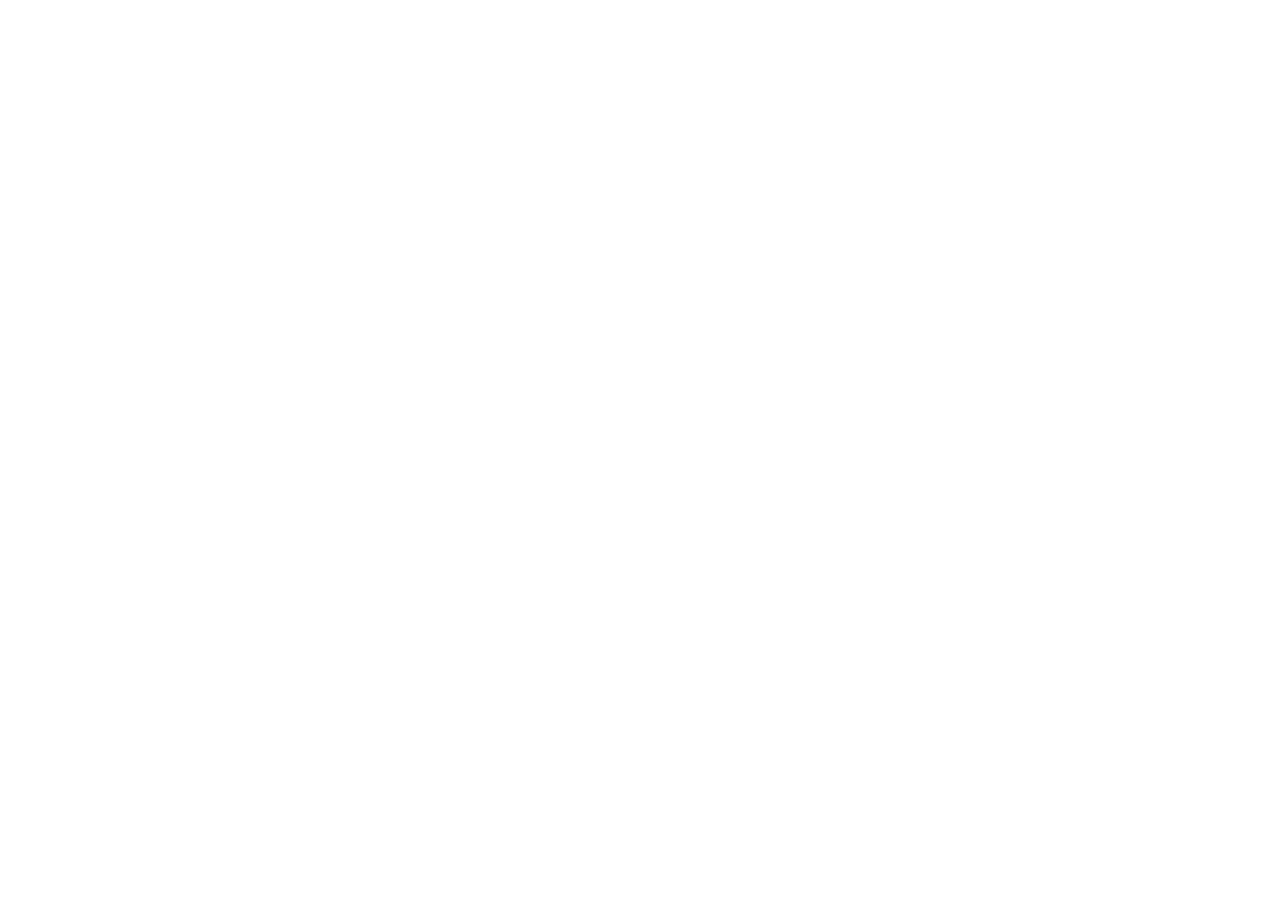
==== mod3_solution/index.html @ d2fe1b87 "added bootstrap framework and directory structure" ====
<!DOCTYPE html>
<html lang="en">
<head>
  <meta charset="UTF-8">
  <title>Food, LLC</title>
  <link href='https://fonts.googleapis.com/css?family=Oxygen:400,300,700' rel='stylesheet' type='text/css'>
  <link href='https://fonts.googleapis.com/css?family=Lora' rel='stylesheet' type='text/css'>
  <link rel="stylesheet" href="css/bootstrap.min.css">
  <link rel="stylesheet" href="css/styles.css">
</head>
<body>

  <!-- jQuery (Bootstrap JS plugins depend on it) -->
  <script src="js/jquery-2.1.4.min.js"></script>
  <script src="js/bootstrap.min.js"></script>
  <script src="js/script.js"></script>
</body>
</html>
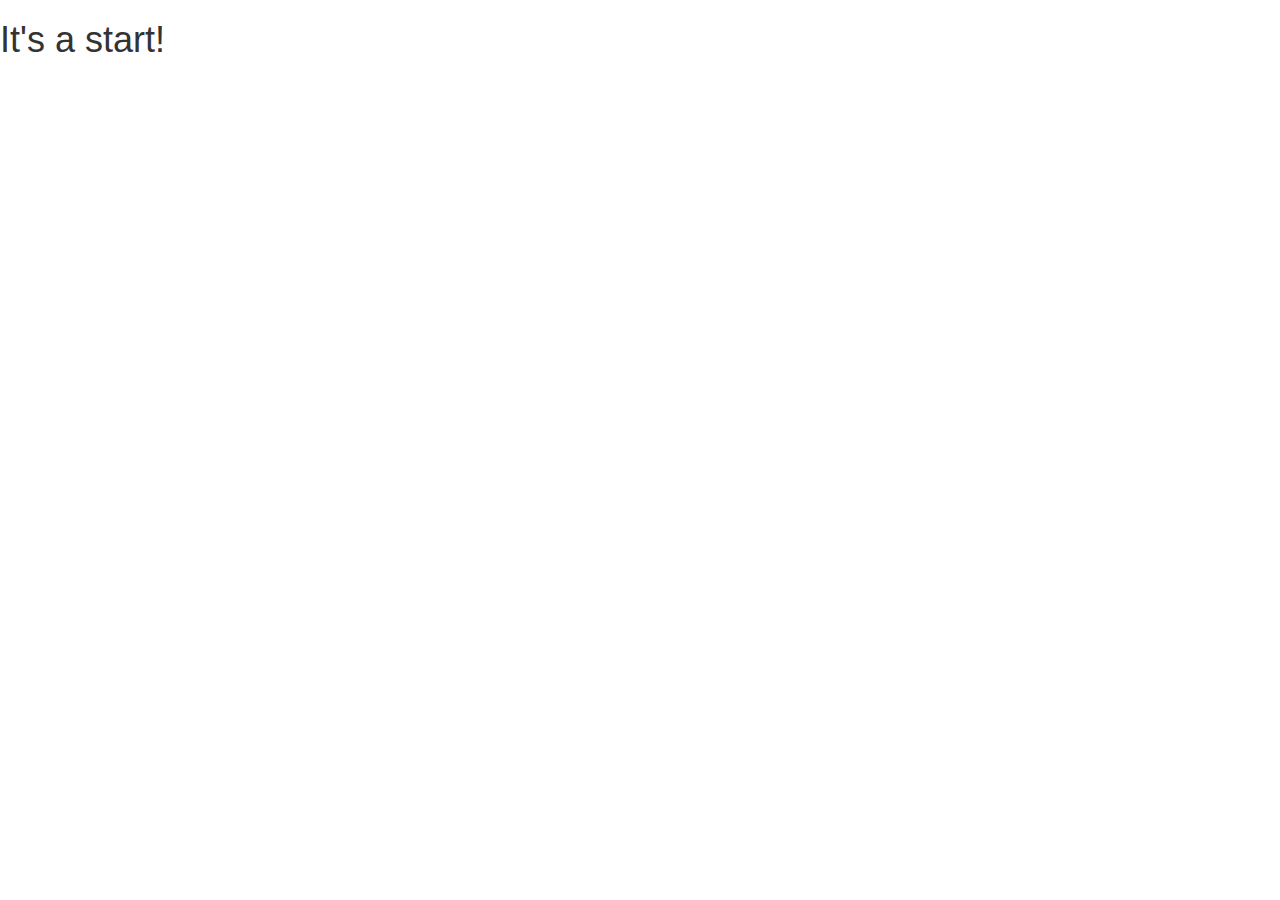
==== commit f3837f8d: "added h1 to index.htm for testing purposes" ====
--- a/mod3_solution/index.html
+++ b/mod3_solution/index.html
@@ -9,7 +9,7 @@
   <link rel="stylesheet" href="css/styles.css">
 </head>
 <body>
-
+<h1>It's a start!</h1>
   <!-- jQuery (Bootstrap JS plugins depend on it) -->
   <script src="js/jquery-2.1.4.min.js"></script>
   <script src="js/bootstrap.min.js"></script>
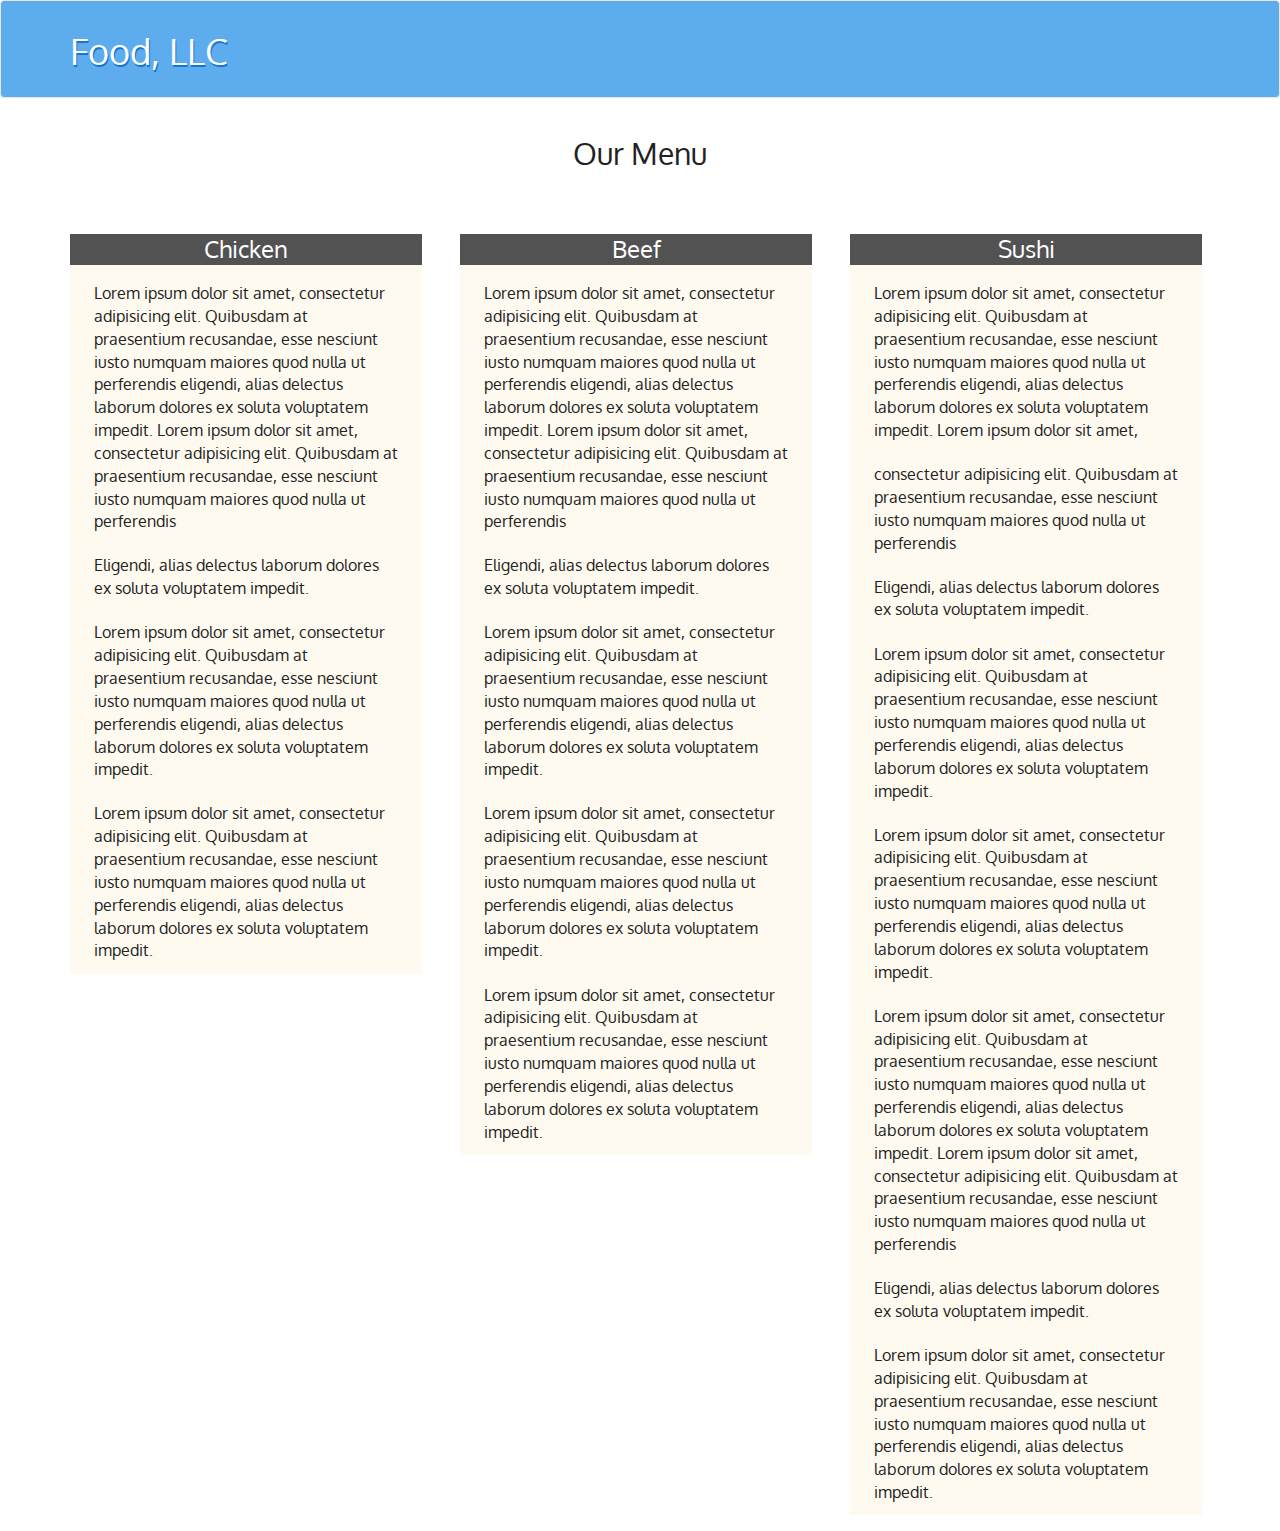
==== commit 8d88cd86: "final final tweak of styles" ====
--- a/mod3_solution/index.html
+++ b/mod3_solution/index.html
@@ -1,18 +1,108 @@
 <!DOCTYPE html>
 <html lang="en">
+
 <head>
-  <meta charset="UTF-8">
-  <title>Food, LLC</title>
-  <link href='https://fonts.googleapis.com/css?family=Oxygen:400,300,700' rel='stylesheet' type='text/css'>
-  <link href='https://fonts.googleapis.com/css?family=Lora' rel='stylesheet' type='text/css'>
-  <link rel="stylesheet" href="css/bootstrap.min.css">
-  <link rel="stylesheet" href="css/styles.css">
+    <meta charset="UTF-8">
+    <meta name="viewport" content="width=device-width, initial-scale=1">
+    <title>Food, LLC</title>
+    <link href='https://fonts.googleapis.com/css?family=Oxygen:400,300,700' rel='stylesheet' type='text/css'>
+    <link rel="stylesheet" href="css/font-awesome.min.css">
+    <link href="css/bootstrap.min.css" rel="stylesheet">
+    <link rel="stylesheet" href="css/styles.css">
 </head>
+
 <body>
-<h1>It's a start!</h1>
-  <!-- jQuery (Bootstrap JS plugins depend on it) -->
-  <script src="js/jquery-2.1.4.min.js"></script>
-  <script src="js/bootstrap.min.js"></script>
-  <script src="js/script.js"></script>
+    <header>
+        <nav id="header-nav" class="navbar navbar-default">
+            <div class="container">
+                <div class="navbar-header">
+                    <div class="navbar-brand">
+                        <a href="index.html" class="pull-left">
+                            <h1>Food, LLC</h1>
+                        </a>
+                    </div>
+                    <button type="button" class="navbar-toggle collapsed" data-toggle="collapse" data-target="#collapsable-nav" aria-expanded="false">
+                        <span class="sr-only">Toggle navigation</span>
+                        <span class="icon-bar"></span>
+                        <span class="icon-bar"></span>
+                        <span class="icon-bar"></span>
+                    </button>
+                </div>
+                <div id="collapsable-nav" class="collapse navbar-collapse">
+                    <ul id="nav-list" class="visible-xs nav navbar-nav navbar-right">
+                        <li>
+                            <a href="#chicken">
+                            <!--<span class="glyphicon glyphicon-cutlery"></span> Chicken</a>-->
+                              <i class="fa fa-try"></i> Chicken</a>
+                        </li>
+                        <li>
+                            <a href="#beef">
+                              <!--<span class="glyphicon glyphicon-cutlery"></span> Beef</a>-->
+                                <i class="fa fa-paw"></i> Beef</a>
+                        </li>
+                        <li>
+                            <a href="#sushi">
+                              <!--<span class="glyphicon glyphicon-cutlery"></span> Sushi</a>-->
+                               <i class="fa fa-yen"></i>Sushi</a>
+                        </li>
+                    </ul><!-- #nav-list -->
+                </div><!-- .collapse .navbar-collapse -->
+                <!-- needs placement in same div container as navbar-header to be 'pushed' on toggle -->
+                <section id="main-content">
+                    <h2 class="text-center">Our Menu</h2>
+                    <div class="row">
+                        <div class="col col-md-4 col-sm-6 menu-descrip">
+                          <div class="menu-cells">
+                            <a name="chicken"><h3 class="text-center">Chicken</h3></a>
+                            <p>Lorem ipsum dolor sit amet, consectetur adipisicing elit. Quibusdam at praesentium recusandae, esse nesciunt iusto numquam maiores quod nulla ut perferendis eligendi, alias delectus laborum dolores ex soluta voluptatem impedit. Lorem ipsum dolor sit amet,
+                                consectetur adipisicing elit. Quibusdam at praesentium recusandae, esse nesciunt iusto numquam maiores quod nulla ut perferendis</p>
+                            <p>Eligendi, alias delectus laborum dolores ex soluta voluptatem impedit.</p>
+                            <p>Lorem ipsum dolor sit amet, consectetur adipisicing elit. Quibusdam at praesentium recusandae, esse nesciunt iusto numquam maiores quod nulla ut perferendis eligendi, alias delectus laborum dolores ex soluta voluptatem impedit.</p>
+                            <p>Lorem ipsum dolor sit amet, consectetur adipisicing elit. Quibusdam at praesentium recusandae, esse nesciunt iusto numquam maiores quod nulla ut perferendis eligendi, alias delectus laborum dolores ex soluta voluptatem impedit.</p>
+                         </div>
+                        </div><!--end col div -->
+                        <div class="col col-md-4 col-sm-6 menu-descrip">
+                          <div class="menu-cells">
+                            <a name="beef"><h3 class="text-center">Beef</h3></a>
+                            <p>Lorem ipsum dolor sit amet, consectetur adipisicing elit. Quibusdam at praesentium recusandae, esse nesciunt iusto numquam maiores quod nulla ut perferendis eligendi, alias delectus laborum dolores ex soluta voluptatem impedit. Lorem ipsum dolor sit amet,
+                                consectetur adipisicing elit. Quibusdam at praesentium recusandae, esse nesciunt iusto numquam maiores quod nulla ut perferendis</p>
+                            <p>Eligendi, alias delectus laborum dolores ex soluta voluptatem impedit.</p>
+                            <p>Lorem ipsum dolor sit amet, consectetur adipisicing elit. Quibusdam at praesentium recusandae, esse nesciunt iusto numquam maiores quod nulla ut perferendis eligendi, alias delectus laborum dolores ex soluta voluptatem impedit.</p>
+                            <p>Lorem ipsum dolor sit amet, consectetur adipisicing elit. Quibusdam at praesentium recusandae, esse nesciunt iusto numquam maiores quod nulla ut perferendis eligendi, alias delectus laborum dolores ex soluta voluptatem impedit.</p>
+                            <p>Lorem ipsum dolor sit amet, consectetur adipisicing elit. Quibusdam at praesentium recusandae, esse nesciunt iusto numquam maiores quod nulla ut perferendis eligendi, alias delectus laborum dolores ex soluta voluptatem impedit.</p>
+                          </div>
+                        </div><!--end col div -->
+                        <div class="col col-md-4 col-sm-12 menu-descrip">
+                          <div class="menu-cells">
+                            <a name="sushi"><h3 class="text-center">Sushi</h3></a>
+                            <p>Lorem ipsum dolor sit amet, consectetur adipisicing elit. Quibusdam at praesentium recusandae, esse nesciunt iusto numquam maiores quod nulla ut perferendis eligendi, alias delectus laborum dolores ex soluta voluptatem impedit. Lorem ipsum dolor sit amet,
+                            <p>consectetur adipisicing elit. Quibusdam at praesentium recusandae, esse nesciunt iusto numquam maiores quod nulla ut perferendis</p>
+                            <p>Eligendi, alias delectus laborum dolores ex soluta voluptatem impedit.</p>
+                            <p>Lorem ipsum dolor sit amet, consectetur adipisicing elit. Quibusdam at praesentium recusandae, esse nesciunt iusto numquam maiores quod nulla ut perferendis eligendi, alias delectus laborum dolores ex soluta voluptatem impedit.</p>
+                            <p>Lorem ipsum dolor sit amet, consectetur adipisicing elit. Quibusdam at praesentium recusandae, esse nesciunt iusto numquam maiores quod nulla ut perferendis eligendi, alias delectus laborum dolores ex soluta voluptatem impedit.</p>
+                            <p>Lorem ipsum dolor sit amet, consectetur adipisicing elit. Quibusdam at praesentium recusandae, esse nesciunt iusto numquam maiores quod nulla ut perferendis eligendi, alias delectus laborum dolores ex soluta voluptatem impedit. Lorem ipsum dolor sit amet,
+                                consectetur adipisicing elit. Quibusdam at praesentium recusandae, esse nesciunt iusto numquam maiores quod nulla ut perferendis</p>
+                            <p>Eligendi, alias delectus laborum dolores ex soluta voluptatem impedit.</p>
+                            <p>Lorem ipsum dolor sit amet, consectetur adipisicing elit. Quibusdam at praesentium recusandae, esse nesciunt iusto numquam maiores quod nulla ut perferendis eligendi, alias delectus laborum dolores ex soluta voluptatem impedit.</p>
+                          </div>
+                        </div><!--end col div -->
+                    </div><!--end row div -->
+            </div><!--end container -->
+        </nav><!-- end header nav -->
+    </header>
+
+
+
+
+
+
+    </section>
+
+    <!-- jQuery (necessary for Bootstrap's JavaScript plugins) -->
+    <script src="https://ajax.googleapis.com/ajax/libs/jquery/1.11.3/jquery.min.js"></script>
+    <!-- Include all compiled plugins (below), or include individual files as needed -->
+    <script src="js/bootstrap.min.js"></script>
+    <!--  <script src="js/script.js"></script> -->
 </body>
+
 </html>
--- a/mod3_solution/css/styles.css
+++ b/mod3_solution/css/styles.css
@@ -0,0 +1,110 @@
+/* RESETS */
+html {
+    font-size: 16px;
+}
+body {
+    background: #ffffff;
+    font-size: 62.5%;
+    /* 1em = 10px */
+    ;
+    color: #222;
+    font-family: Oxygen, arial, helvetica, sans-serif;
+}
+
+/* HEADER */
+
+#header-nav {
+    height: 98px;
+    background-color: #5CACEE;
+    padding-top: 18px;
+    position: relative;
+}
+
+/*toggle menu adds hr on click, this places #nav-link directly over header-nav border.
+Either this 'hack', or the content that is the Food,LLC h1 needs to be positioned in
+the navbar-brand div as this whole row is acting as a top row for the toggle behavior */
+
+.navbar-brand {
+    height: 98px;
+}
+div a h1 {
+    font-size: 2em;
+    color: #fff;
+    position: absolute;
+    width: 200px;
+    bottom: 16px;
+    text-shadow: 1px 2px #1874CD;
+}
+#nav-list {
+    margin-top: 0;
+}
+#nav-list a {
+    color: #1874CD;
+    font-size: 2em;
+    text-align: center;
+    line-height: 2.3em;
+    border: 1px solid #FFC125;
+}
+#nav-list a:hover {
+    background: #FFC125;
+}
+#nav-list a span {
+    font-size: .8em;
+}
+
+.navbar-default .navbar-toggle .icon-bar {
+    background-color: #fff;
+    height: 4px;
+    width: 24px;
+}
+.navbar-default .navbar-toggle:hover {
+  background-color: #FFC125;
+}
+.navbar-default .navbar-toggle:focus  {
+  background-color: transparent;
+}
+
+/* MAIN CONTENT */
+
+.menu-descrip {
+    font-size: 1.6em;
+    padding-top: .5em;
+}
+.menu-cells {
+  margin:0 .5em 1em 0;
+  background-color: floralwhite;
+  padding: 0;
+}
+.menu-cells p {
+  padding: 0 1.5em .7em;
+}
+h2 {
+    margin-bottom: 1.2em;
+}
+h3 {
+  width: 100%;
+  background-color: #525252;
+  color: #fff;
+  padding: .1em 0 .1em;
+  vertical-align: top;
+  margin-bottom: .7em;
+}
+
+
+/********** Desktop - md & lg based classes**********/
+
+@media (min-width: 992px) {
+    /* { no bootsrap overrides needed } */
+}
+
+/********** Tablet -sm based classes **********/
+
+@media (min-width: 768px) and (max-width: 991px) {
+    /* { no bootsrap overrides needed } */
+}
+
+/********** Mobile - xs based classes **********/
+
+@media (max-width: 767px) {
+    /* { no bootsrap overrides needed } */
+}
